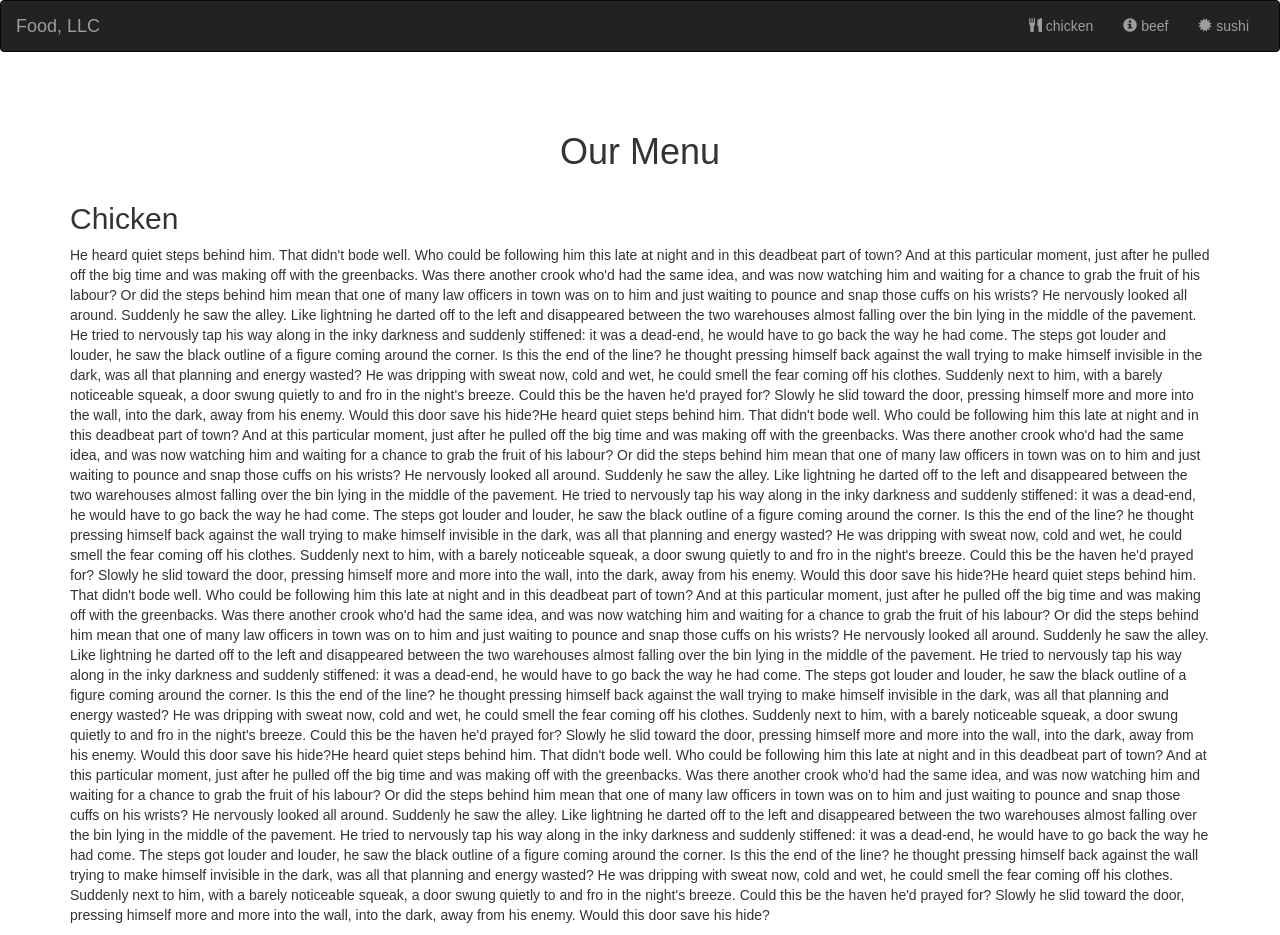
==== module-3-solution/index.html @ 946dc53d "Add files via upload" ====
<!DOCTYPE html>
<html lang="en">
<head>
  <title>Bootstrap Example</title>
  <meta charset="utf-8">
  <meta name="viewport" content="width=device-width, initial-scale=1">
  <link rel="stylesheet" href="https://maxcdn.bootstrapcdn.com/bootstrap/3.4.1/css/bootstrap.min.css">
  <link rel="stylesheet" type="text/css" href="style.css">
  <script src="https://ajax.googleapis.com/ajax/libs/jquery/3.5.1/jquery.min.js"></script>
  <script src="https://maxcdn.bootstrapcdn.com/bootstrap/3.4.1/js/bootstrap.min.js"></script>
</head>
<body>

<nav class="navbar navbar-inverse">
  <div class="container-fluid">
    <div class="navbar-header">
      <button type="button" class="navbar-toggle" data-toggle="collapse" data-target="#myNavbar">
        <span class="icon-bar"></span>
        <span class="icon-bar"></span>
        <span class="icon-bar"></span>                        
      </button>
      <a class="navbar-brand" href="#" >Food, LLC</a>
    </div>
    <div class="collapse navbar-collapse" id="myNavbar">
    
      <ul class="nav navbar-nav navbar-right" >
        <li style>
        <a href="#" > 
        <span class="glyphicon glyphicon-cutlery"></span> chicken</a>
        </li>
        <li>
        <a href="#" >
        <span class="glyphicon glyphicon-info-sign"></span> beef</a>
        </li>
        <li>
        <a href="#">
        <span class="glyphicon glyphicon-certificate"></span> sushi</a>
        </li>
      </ul>
    </div>
  </div>
</nav>
<br>
<br>  
<h1><p class="text-center">Our Menu</p></h1>


<div id="main-content" class="container">
  <div id="home-tiles" class="row">
      <div class="col-md-12 col-sm-12 col-xs-12">
            
            <p id="chickstory">
          <h2>Chicken</h2>
              He heard quiet steps behind him. That didn't bode well. Who could be following him this late at night and in this deadbeat part of town? And at this particular moment, just after he pulled off the big time and was making off with the greenbacks. Was there another crook who'd had the same idea, and was now watching him and waiting for a chance to grab the fruit of his labour? Or did the steps behind him mean that one of many law officers in town was on to him and just waiting to pounce and snap those cuffs on his wrists? He nervously looked all around. Suddenly he saw the alley. Like lightning he darted off to the left and disappeared between the two warehouses almost falling over the bin lying in the middle of the pavement. He tried to nervously tap his way along in the inky darkness and suddenly stiffened: it was a dead-end, he would have to go back the way he had come. The steps got louder and louder, he saw the black outline of a figure coming around the corner. Is this the end of the line? he thought pressing himself back against the wall trying to make himself invisible in the dark, was all that planning and energy wasted? He was dripping with sweat now, cold and wet, he could smell the fear coming off his clothes. Suddenly next to him, with a barely noticeable squeak, a door swung quietly to and fro in the night's breeze. Could this be the haven he'd prayed for? Slowly he slid toward the door, pressing himself more and more into the wall, into the dark, away from his enemy. Would this door save his hide?He heard quiet steps behind him. That didn't bode well. Who could be following him this late at night and in this deadbeat part of town? And at this particular moment, just after he pulled off the big time and was making off with the greenbacks. Was there another crook who'd had the same idea, and was now watching him and waiting for a chance to grab the fruit of his labour? Or did the steps behind him mean that one of many law officers in town was on to him and just waiting to pounce and snap those cuffs on his wrists? He nervously looked all around. Suddenly he saw the alley. Like lightning he darted off to the left and disappeared between the two warehouses almost falling over the bin lying in the middle of the pavement. He tried to nervously tap his way along in the inky darkness and suddenly stiffened: it was a dead-end, he would have to go back the way he had come. The steps got louder and louder, he saw the black outline of a figure coming around the corner. Is this the end of the line? he thought pressing himself back against the wall trying to make himself invisible in the dark, was all that planning and energy wasted? He was dripping with sweat now, cold and wet, he could smell the fear coming off his clothes. Suddenly next to him, with a barely noticeable squeak, a door swung quietly to and fro in the night's breeze. Could this be the haven he'd prayed for? Slowly he slid toward the door, pressing himself more and more into the wall, into the dark, away from his enemy. Would this door save his hide?He heard quiet steps behind him. That didn't bode well. Who could be following him this late at night and in this deadbeat part of town? And at this particular moment, just after he pulled off the big time and was making off with the greenbacks. Was there another crook who'd had the same idea, and was now watching him and waiting for a chance to grab the fruit of his labour? Or did the steps behind him mean that one of many law officers in town was on to him and just waiting to pounce and snap those cuffs on his wrists? He nervously looked all around. Suddenly he saw the alley. Like lightning he darted off to the left and disappeared between the two warehouses almost falling over the bin lying in the middle of the pavement. He tried to nervously tap his way along in the inky darkness and suddenly stiffened: it was a dead-end, he would have to go back the way he had come. The steps got louder and louder, he saw the black outline of a figure coming around the corner. Is this the end of the line? he thought pressing himself back against the wall trying to make himself invisible in the dark, was all that planning and energy wasted? He was dripping with sweat now, cold and wet, he could smell the fear coming off his clothes. Suddenly next to him, with a barely noticeable squeak, a door swung quietly to and fro in the night's breeze. Could this be the haven he'd prayed for? Slowly he slid toward the door, pressing himself more and more into the wall, into the dark, away from his enemy. Would this door save his hide?He heard quiet steps behind him. That didn't bode well. Who could be following him this late at night and in this deadbeat part of town? And at this particular moment, just after he pulled off the big time and was making off with the greenbacks. Was there another crook who'd had the same idea, and was now watching him and waiting for a chance to grab the fruit of his labour? Or did the steps behind him mean that one of many law officers in town was on to him and just waiting to pounce and snap those cuffs on his wrists? He nervously looked all around. Suddenly he saw the alley. Like lightning he darted off to the left and disappeared between the two warehouses almost falling over the bin lying in the middle of the pavement. He tried to nervously tap his way along in the inky darkness and suddenly stiffened: it was a dead-end, he would have to go back the way he had come. The steps got louder and louder, he saw the black outline of a figure coming around the corner. Is this the end of the line? he thought pressing himself back against the wall trying to make himself invisible in the dark, was all that planning and energy wasted? He was dripping with sweat now, cold and wet, he could smell the fear coming off his clothes. Suddenly next to him, with a barely noticeable squeak, a door swung quietly to and fro in the night's breeze. Could this be the haven he'd prayed for? Slowly he slid toward the door, pressing himself more and more into the wall, into the dark, away from his enemy. Would this door save his hide?
            </p>
      </div>
    </div>
</div>

</body>
</html>
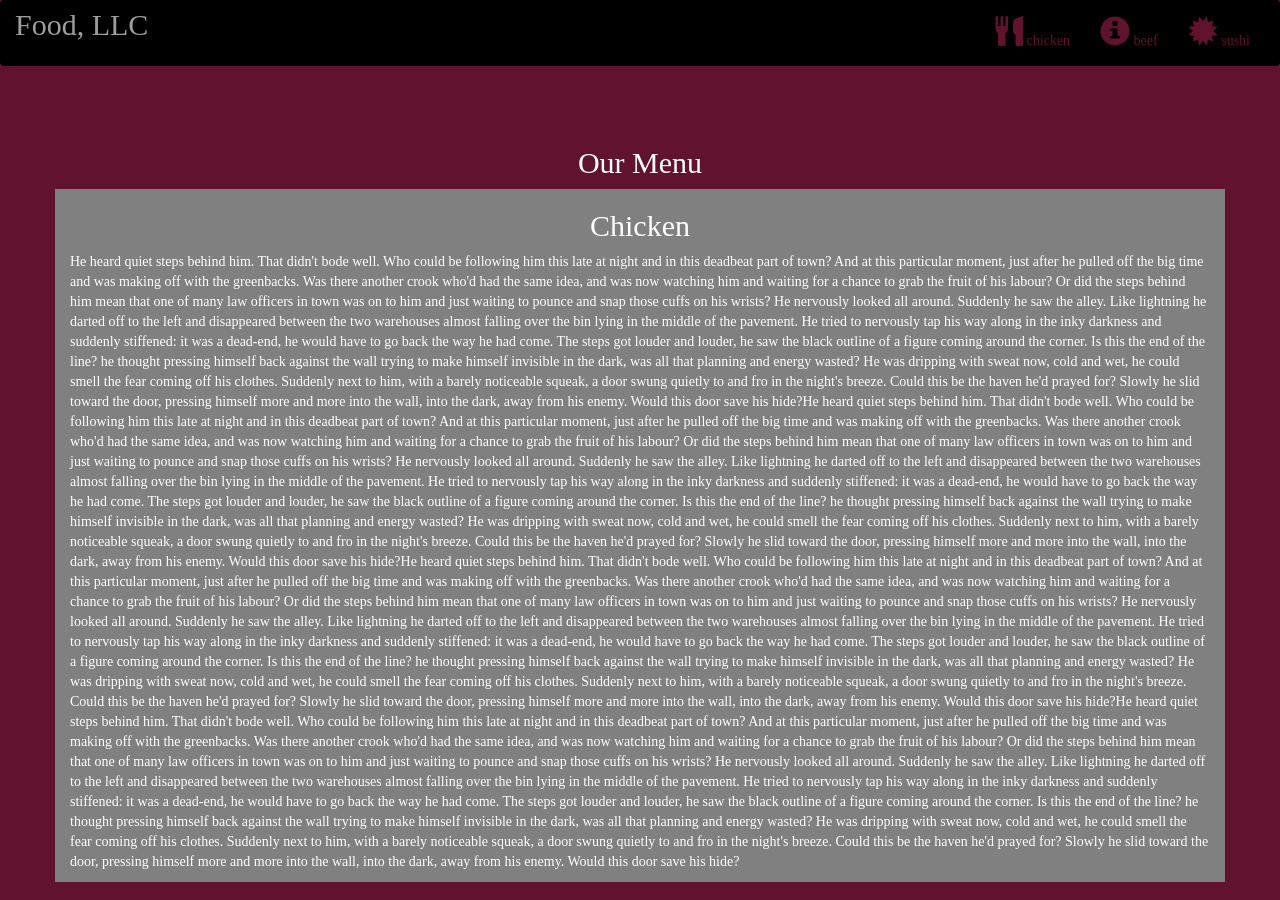
==== commit 1a448234: "Update index.html" ====
--- a/module-3-solution/index.html
+++ b/module-3-solution/index.html
@@ -1,13 +1,16 @@
 <!DOCTYPE html>
 <html lang="en">
 <head>
-  <title>Bootstrap Example</title>
+  <title>Our Menu</title>
   <meta charset="utf-8">
   <meta name="viewport" content="width=device-width, initial-scale=1">
   <link rel="stylesheet" href="https://maxcdn.bootstrapcdn.com/bootstrap/3.4.1/css/bootstrap.min.css">
-  <link rel="stylesheet" type="text/css" href="style.css">
+  <link rel="stylesheet" type="text/css" href="css/css.css">
   <script src="https://ajax.googleapis.com/ajax/libs/jquery/3.5.1/jquery.min.js"></script>
   <script src="https://maxcdn.bootstrapcdn.com/bootstrap/3.4.1/js/bootstrap.min.js"></script>
+  <link rel="preconnect" href="https://fonts.googleapis.com">
+    <link rel="preconnect" href="https://fonts.gstatic.com" crossorigin>
+    <link href="https://fonts.googleapis.com/css2?family=Tilt+Neon&display=swap" rel="stylesheet">
 </head>
 <body>
 
@@ -58,4 +61,4 @@
 </div>
 
 </body>
-</html>+</html>
--- a/module-3-solution/css/css.css
+++ b/module-3-solution/css/css.css
@@ -0,0 +1,43 @@
+*{
+	font-family: 'Tilt Neon', cursive;
+	margin: 0;
+	padding: 0;
+	
+}
+.navbar{
+
+border: none;
+background-color: black;
+color: #61122F;
+}
+body{
+	background-color: #61122F;
+	color: white;
+}
+.glyphicon{
+	font-size: 30px;
+	color:#61122F; 
+}
+
+.center{
+	width: 90%;
+	background-color: grey;
+
+}
+.container
+{
+	background-color: grey;
+}
+.text-center{
+	font-size: 30px;
+}
+
+h2{
+	text-align: center;
+}
+#myNavbar ul li a {
+	color: #61122F;
+}
+.navbar-brand{
+font-size: 30px;	
+}
